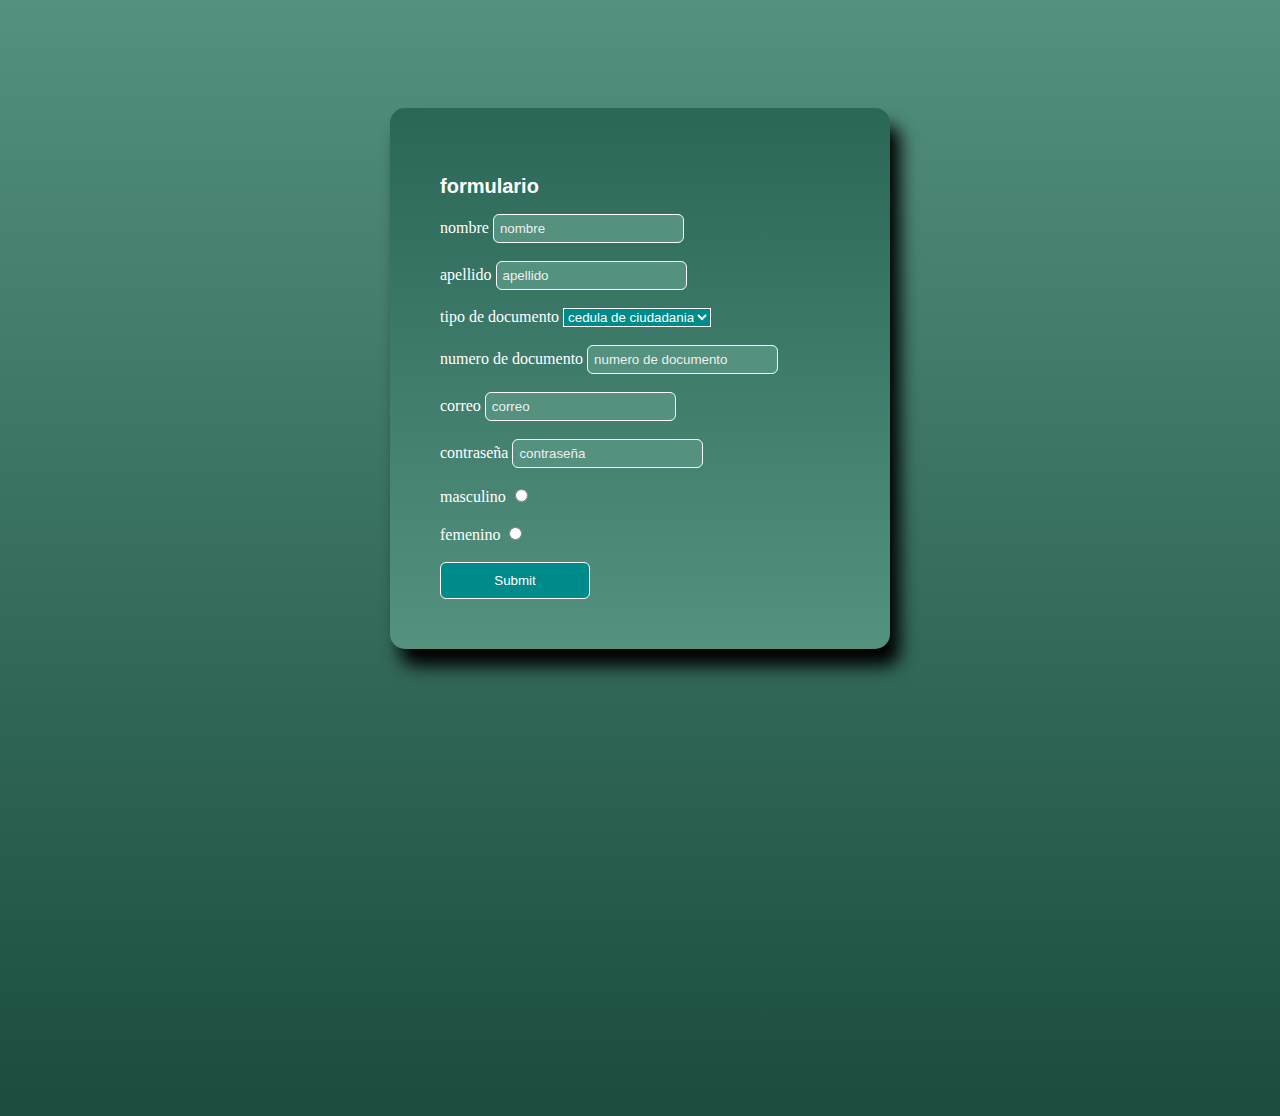
==== index.html @ 353f36f3 "formulario" ====
<!DOCTYPE html>
<html lang="es">
<head>
    <meta charset="utf-8"> 
    <title>formulario</title>
    <link rel="stylesheet" href="style.css">
</head>
<body>
    <form class="formulario">
        <h2>formulario</h2>
        <label for="nombre">nombre</label>
        <input type="text" id="nombre" name="nombre" placeholder="nombre" required> <br> <br>
        <label for="apellido">apellido</label> 
        <input type="text" id="apellido" name="apellido" placeholder="apellido" required> <br> <br>
        <label for="tipo de documento">tipo de documento</label>
        <select name="tipo de documento">
            <option value="cedula de ciudadania"> cedula de ciudadania</option>
            <option value="tarjeta de identidad"> tarjeta de identidad</option>
            <option value="cedula de extranjeria"> cedula de extranjeria</option>
        </select> <br> <br>
        <label for="numero de documento">numero de documento</label>
        <input type="text" id="numero de documento" name="numero de documento" placeholder="numero de documento" required> <br> <br>    
        <label for="correo">correo</label>
        <input type="mail" id="correo" name="correo" placeholder="correo" required> <br> <br>
        <label for="contraseña">contraseña</label>
        <input type="password" id="contraseña" name="contraseña" placeholder="contraseña" required> <br> <br>
        <label for="masculino">masculino</label>
        <input type="radio" id "masculino" name="masculino-femenino"><br> <br>
        <label for="femenino">femenino</label>
        <input type="radio" id "femenino" name="masculino-femenino"><br> <br>
         
        <input class="boton" type="submit">
    </form>
</body>
</html>
---- style.css ----
body{
    padding: 100px;
    background-image: linear-gradient(#54917f, #1a4c3f);
    height: 100vh;
}
.formulario{
    width: 400px;
    margin: 0 auto;
    padding: 50px;
    background-color: darkslategray;
    background-image: linear-gradient(#2b6757, #54917f);
    color: #fff;
    border-radius: 15px;
    box-shadow: 10px 17px 17px black;
}
.formulario h2{
    font-family: sans-serif;
    font-size: 20px;
}
input{
    background-color: #54917f;
    padding: 6px;
    border-radius: 6px;
    border: 1px #fff solid;

}
::placeholder{
    color: #efefef;
}
.boton{
    background-color: darkcyan;
    color: #fff;
    width: 150px;
    padding: 10px;
}
select{
    background-color: darkcyan;
    border: 1px white solid;
    color: #fff;
}
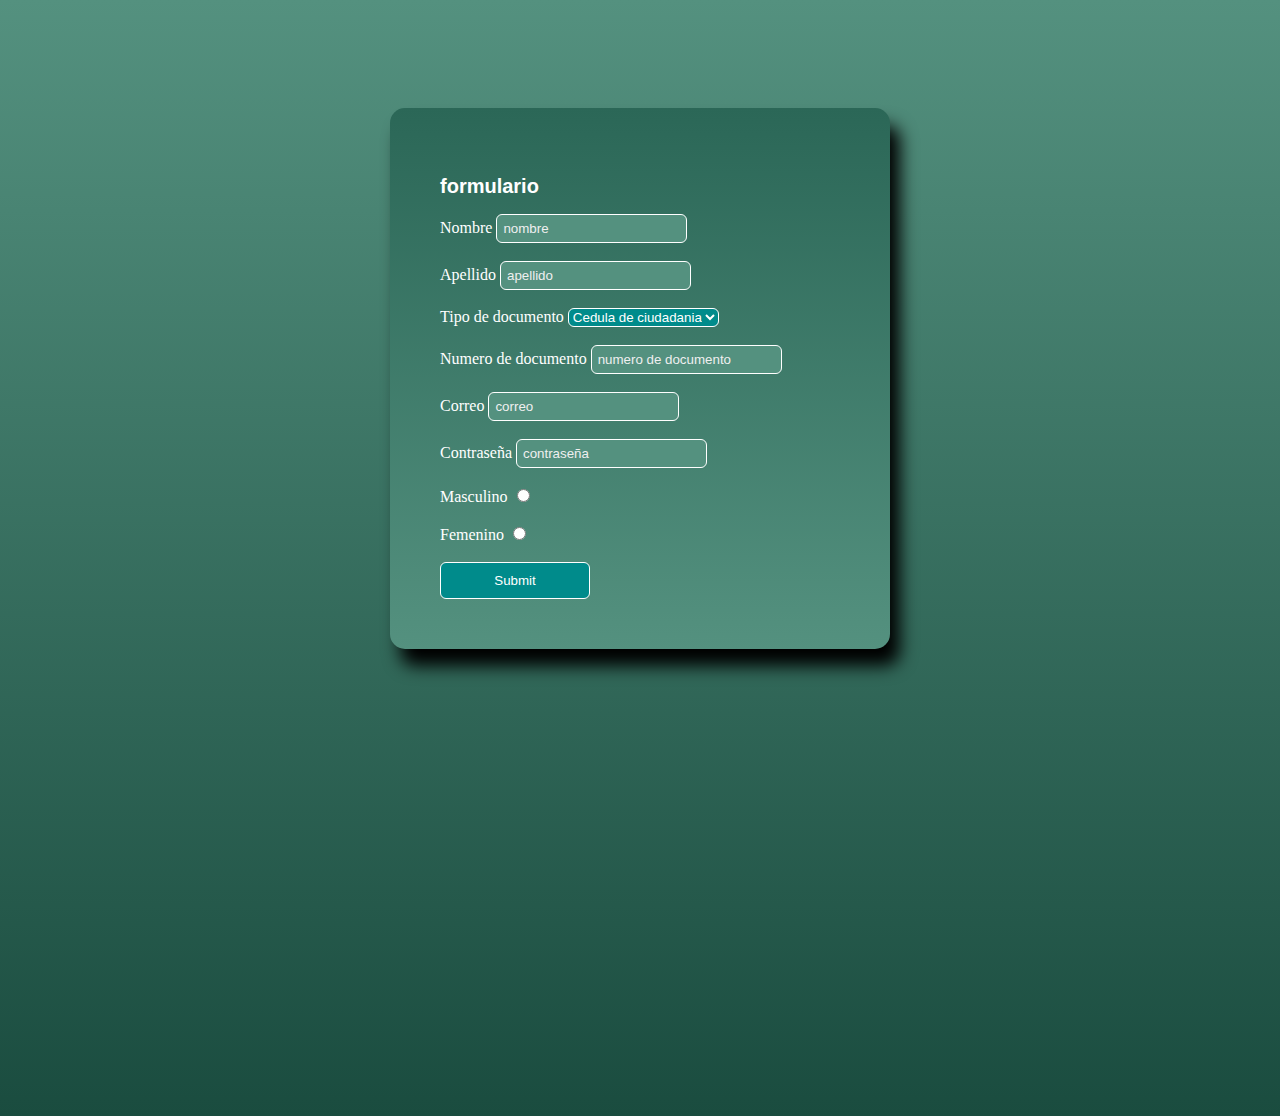
==== commit 0ada9d64: "formulario" ====
--- a/index.html
+++ b/index.html
@@ -8,25 +8,25 @@
 <body>
     <form class="formulario">
         <h2>formulario</h2>
-        <label for="nombre">nombre</label>
+        <label for="nombre">Nombre</label>
         <input type="text" id="nombre" name="nombre" placeholder="nombre" required> <br> <br>
-        <label for="apellido">apellido</label> 
+        <label for="apellido">Apellido</label> 
         <input type="text" id="apellido" name="apellido" placeholder="apellido" required> <br> <br>
-        <label for="tipo de documento">tipo de documento</label>
+        <label for="tipo de documento">Tipo de documento</label>
         <select name="tipo de documento">
-            <option value="cedula de ciudadania"> cedula de ciudadania</option>
-            <option value="tarjeta de identidad"> tarjeta de identidad</option>
-            <option value="cedula de extranjeria"> cedula de extranjeria</option>
+            <option value="cedula de ciudadania"> Cedula de ciudadania</option>
+            <option value="tarjeta de identidad"> Tarjeta de identidad</option>
+            <option value="cedula de extranjeria"> Cedula de extranjeria</option>
         </select> <br> <br>
-        <label for="numero de documento">numero de documento</label>
+        <label for="numero de documento">Numero de documento</label>
         <input type="text" id="numero de documento" name="numero de documento" placeholder="numero de documento" required> <br> <br>    
-        <label for="correo">correo</label>
+        <label for="correo">Correo</label>
         <input type="mail" id="correo" name="correo" placeholder="correo" required> <br> <br>
-        <label for="contraseña">contraseña</label>
+        <label for="contraseña">Contraseña</label>
         <input type="password" id="contraseña" name="contraseña" placeholder="contraseña" required> <br> <br>
-        <label for="masculino">masculino</label>
+        <label for="masculino">Masculino</label>
         <input type="radio" id "masculino" name="masculino-femenino"><br> <br>
-        <label for="femenino">femenino</label>
+        <label for="femenino">Femenino</label>
         <input type="radio" id "femenino" name="masculino-femenino"><br> <br>
          
         <input class="boton" type="submit">
--- a/style.css
+++ b/style.css
@@ -35,6 +35,8 @@
 }
 select{
     background-color: darkcyan;
+    border-radius: 6px;
     border: 1px white solid;
     color: #fff;
+
 }